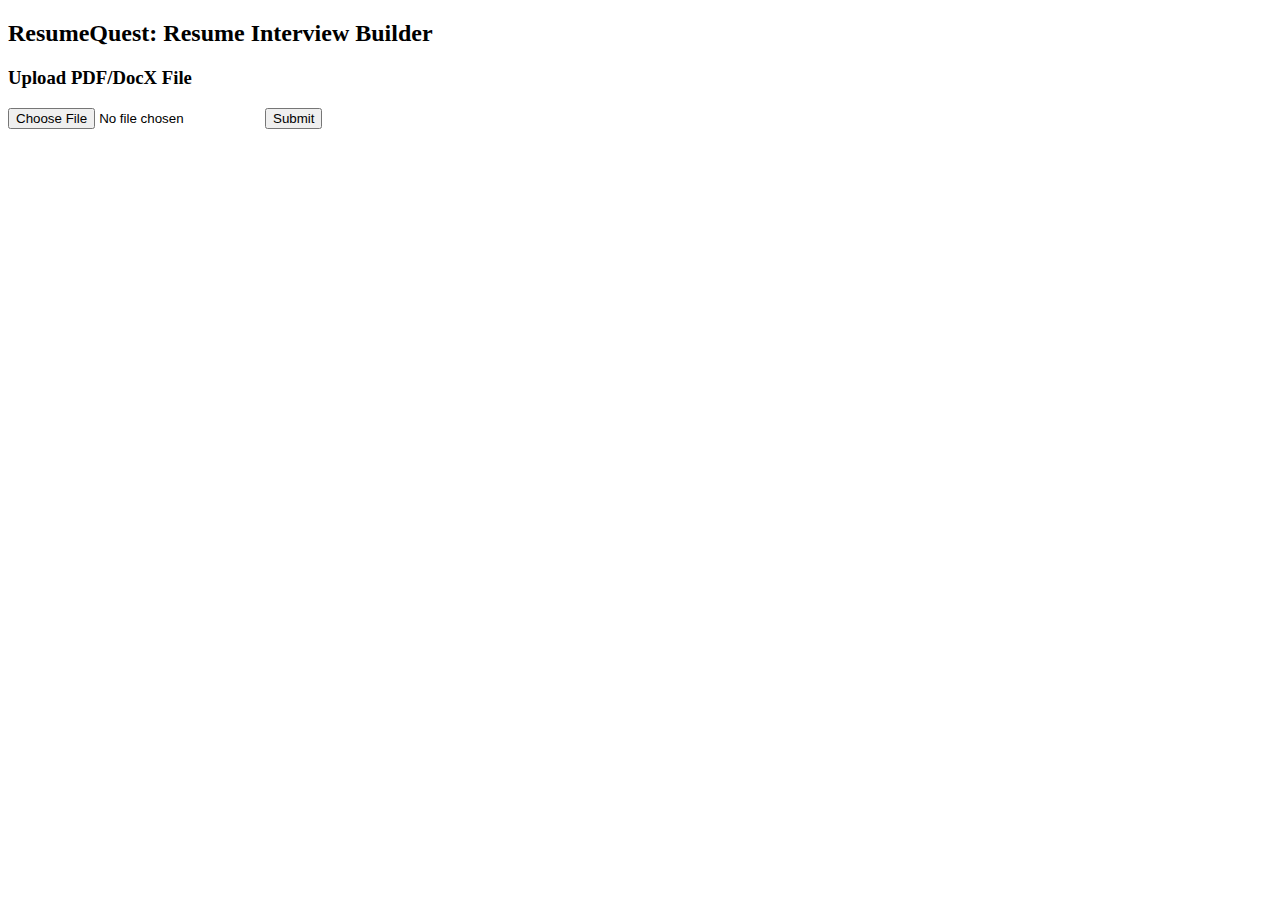
==== src/main/resources/static/index.html @ 6d27136b "Initial commit. Developing a resume parser that takes the parsed text and creates interview question" ====
<!DOCTYPE html>
<html>
    <head>
        <meta name="viewport" content="width=device-width, initial-scale=1.0, minimum-scale=1.0">
        <title>ResumeQuest: Resume Interview Builder</title>
        <link rel="stylesheet" href="/css/main.css" />
    </head>
    <body>
        <div class="upload-container">
            <div class="upload-header">
                <h2>ResumeQuest: Resume Interview Builder</h2>
            </div>
            <div class="upload-content">
                <div class="single-upload">
                    <h3 id="uploadHeader" name="uploadHeader">Upload PDF/DocX File</h3>
                    <form id="singleUploadForm" name="singleUploadForm">
                        <input id="singleFileUploadInput" type="file" name="file" class="file-input" required />
                        <button type="submit" class="primary submit-btn">Submit</button>
                    </form>
                    <div class="upload-response">
                        <div id="singleFileUploadError"></div>
                        <div id="singleFileUploadSuccess"></div>
                    </div>
                </div>
            </div>
        </div>
        <script src="/js/main.js" ></script>
    </body>
</html>
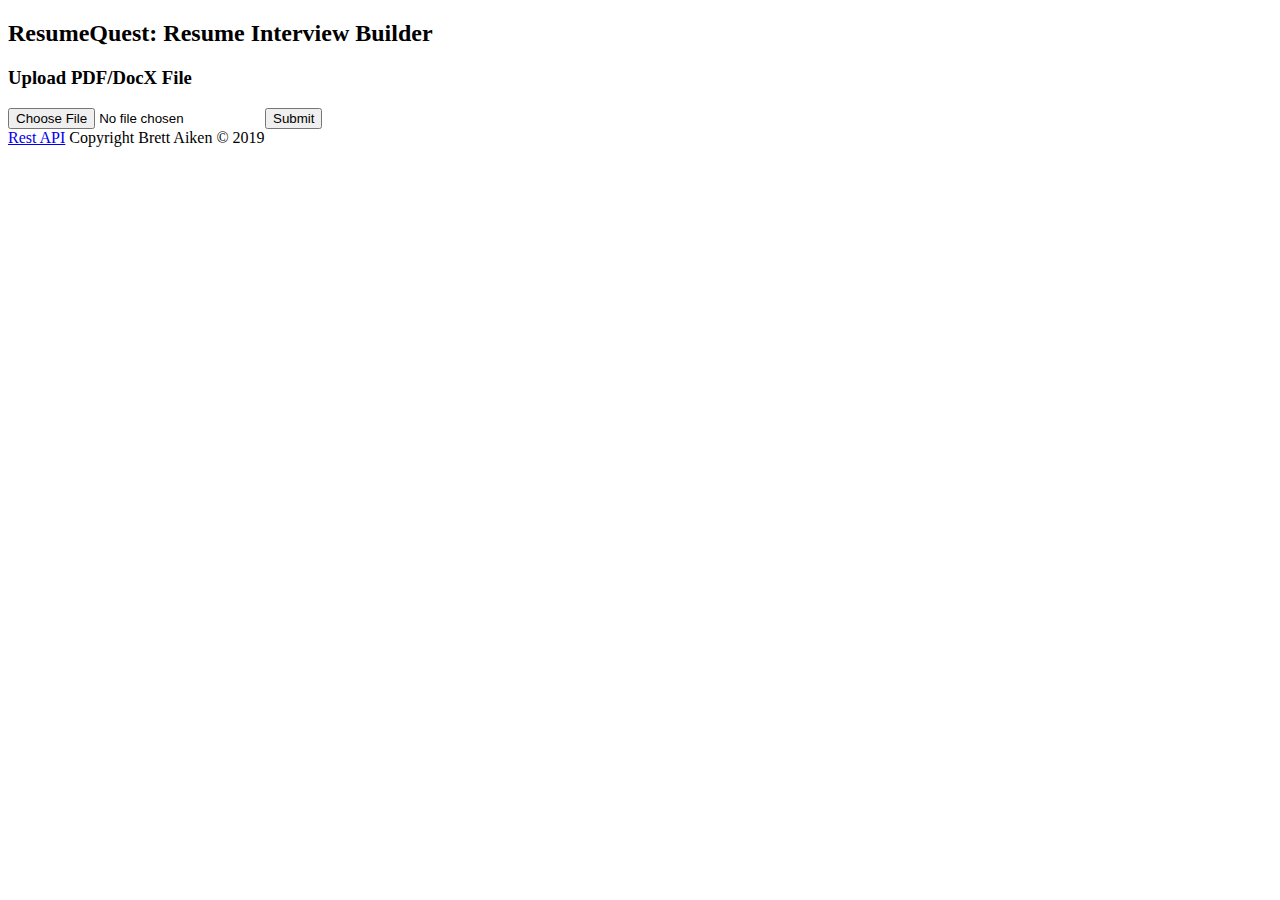
==== commit 81f992d3: "More parsing refining. PDFs are becoming troublesome." ====
--- a/src/main/resources/static/index.html
+++ b/src/main/resources/static/index.html
@@ -7,10 +7,10 @@
     </head>
     <body>
         <div class="upload-container">
-            <div class="upload-header">
+            <div id="resumeQuest" class="upload-header">
                 <h2>ResumeQuest: Resume Interview Builder</h2>
             </div>
-            <div class="upload-content">
+            <div id="uploadForm" class="upload-content">
                 <div class="single-upload">
                     <h3 id="uploadHeader" name="uploadHeader">Upload PDF/DocX File</h3>
                     <form id="singleUploadForm" name="singleUploadForm">
@@ -23,6 +23,10 @@
                     </div>
                 </div>
             </div>
+            <div id="footer">
+	            <a href="localhost:8080/swagger-ui.html" target="_blank">Rest API</a>
+	            Copyright Brett Aiken &copy; 2019
+            </div>
         </div>
         <script src="/js/main.js" ></script>
     </body>
